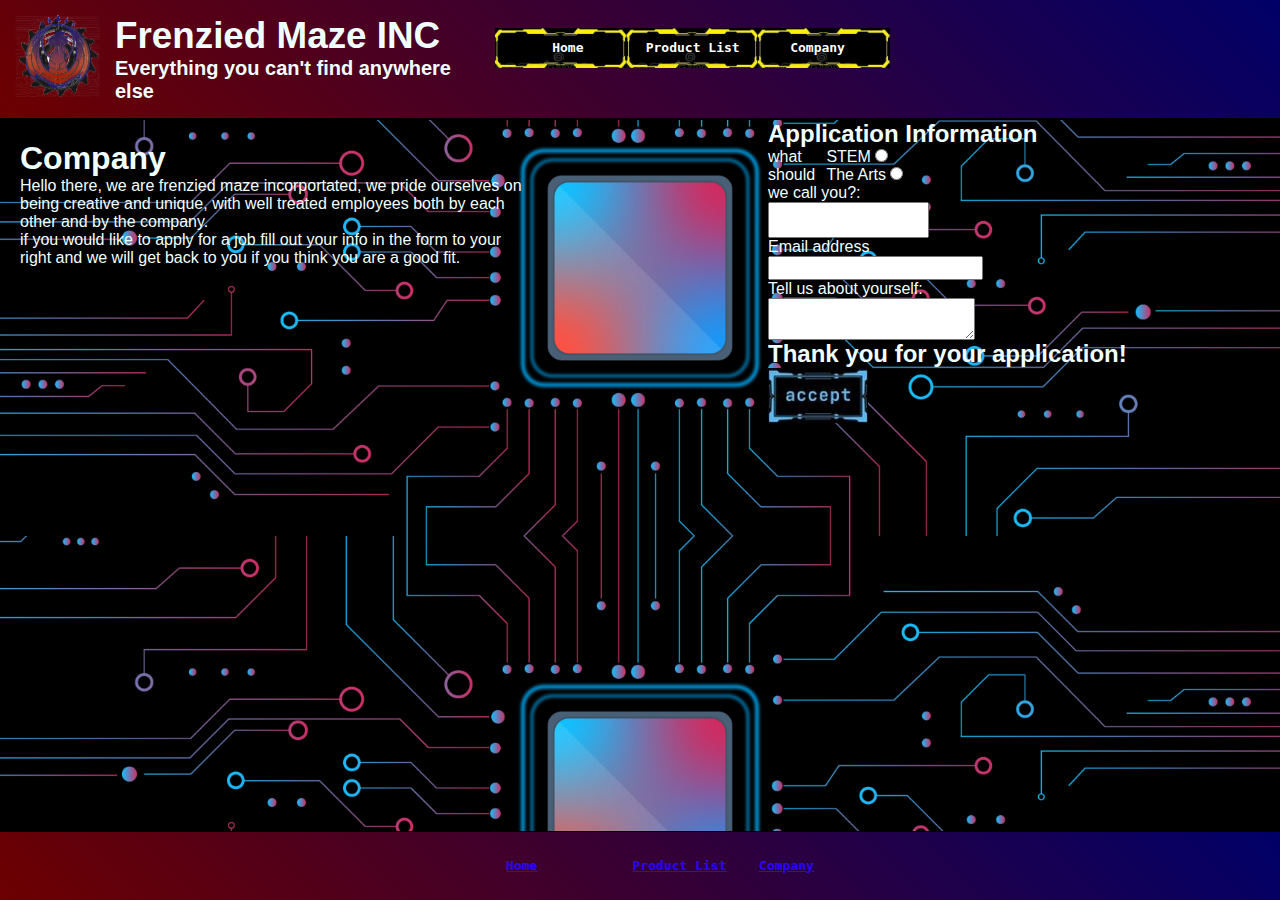
==== final project for css/index-company.html @ dc757973 "Add files via upload" ====
<!DOCTYPE html>

<html lang="en">
<head>
	<meta charset="utf-8" />
	<title>Frenzied Maze Company</title>
	<link rel="stylesheet" href="styles/normalize.css">
	<link rel="stylesheet" href="styles/main-company.css">
</head>

<body>

  <header>
	<nav id="navigation">
		<ul>
		  <li><a href="index-company.html">Company</a></li>
		  <li><a href="index-products.html">Product List</a></li>
		  <li><a id="home" href="index-home.html">Home</a></li>
		</ul>
	  </nav>
  	<img src="images/frenziedmazelogo.gif" alt="logo" width="85">
    <h2>Frenzied Maze INC</h2>
    <h3>Everything you can't find anywhere else</h3>

  </header>
  <main>


	<aside id="companyspeech">
    	<h1>Company</h1>
    	<p>Hello there, we are frenzied maze incorportated, we pride ourselves on being creative and unique, with well treated employees both by each other and by the company.</p>
    	<p>if you would like to apply for a job fill out your info in the form to your right and we will get back to you if you think you are a good fit.</p>
		</aside>
<form name="myform" action="survey_data.html" method="get" id="myform">
	
	
    <h2>Application Information</h2>
	<div id = 'tabs'>
		<label for="twitter" id="twitter">STEM</label>
		<input type="radio" name="twitter" id="twitter"><br>
		<label for="emailmessage" id="emailmessage">The Arts</label>
		<input type="radio" name="emailmessage" id="emailmessage">
	</div>
	<label for="country_code"id="country_code">what should we call you?:</label><br>
  	<input type="text" id="country_code" name="country_code" ><br>

	<label for="zipcode">Email address</label><br>
    <input type="text" name="zipcode" id="zipcode"><br>
	<label for="zipcode">Tell us about yourself:</label><br>
	<textarea name="comments"></textarea>
	<h2>Thank you for your application!</h2>
	<p><input type="image" id="submit" value="Submit" src="images/futuristic-frames-cyberpunk-electronic-background-ui-buttons-sci-fi-technology-interface-vector-set-empty-borders-cancel-268628013.jpg" alt="submit" style="width: 100px;" ></p>
    
     
</form>				
	
  </main>

  <footer>
	<nav id="navigation2">
		<ul>
		  <li><a href="index-company.html">Company</a></li>
		  <li><a href="index-products.html">Product List</a></li>
		  <li><a id="home" href="index-home.html">Home</a></li>
		</ul>
	  </nav>
  </footer>
</body>
</html>
---- final project for css/styles/main-company.css ----
/*html {
	background-image: url("../images/bats.gif");	
}*/
body  {
	font-family: Verdana, Arial, Helvetica, sans-serif;
	width: 100%;
	margin: 0 auto; 
	padding: 0;
	min-height: 100vh;
	display: flex;
	flex-direction: column;
	background-image: url("../images/computer-chip-cpu-3440x1440-9406.png");
	background-size: contain;
	color: azure;
	
}
#navigation a {
	text-decoration: none;
	
  }
  
  #navigation {
	  font-family: monospace;
	  clear: both
	  
  }
  
  #navigation ul {
	
	  list-style: none;
	  margin-top: 1%;
	  padding-left: 0;
	width: 30%;
	  position: relative;
	  float: right;
	  height: 20px;
	  padding: 10px;
	  margin-right: 30%;
	  background-image: url("..//images/hud-futuristic-frame-border-elements-pack-caution-yellow-line-cyber-sci-fi-icon-symbol-cyberpunk-illustration-vector-graphic-270837320.jpg");
	background-repeat: repeat-x;
	background-size: 33.3% 100%;
	  
	  
  }
  #navigation2 {
	font-family: monospace;
	clear: both
}

#navigation2 ul {
	list-style: none;
	margin-top: 1%;
	padding-left: 0;
  width: 30%;
	position: relative;
	float: right;
	height: 20px;
	padding: 10px;
	margin-right: 30%
}
  #navigation li {
	  color: #fff;
	  display: block;
	float: right;
	  /*padding: 20%*/
	  position: relative;
	  text-decoration: none;
	  width: 33.3%
	  	
  }
  #navigation2 li {
	color: #fff;
	display: block;
  float: right;
	/*padding: 20%*/
	position: relative;
	text-decoration: none;
	width: 33%
  }
  #navigation li a {
	color: #fff;
	
  }
  
  #navigation li:hover {
	  background: black;
	  cursor: pointer;
  }
  
  #navigation ul li ul {
	  background: black;
	  visibility: hidden;
	opacity: 0;
	min-width: 5rem;
	  position: absolute;
	/*margin-top: 1rem;*/
	  left: 0;
	display: none;
	width: 100%;


  }
  #navigation ul li ul li {
padding-top: 5px;
padding-bottom: 5px;
text-align: center;

}
#navigation ul li {

	text-align: center;
	
	}
	#navigation li:nth-child(5) a {
		color: orange;
	}
#navigation ul li ul li:hover {
background: grey;
}	
  #navigation ul li:hover > ul,
  ul li ul:hover {
	visibility: visible;
	opacity: 1;
	display: block;
	background: green;
  }
  
  #navigation ul li ul li {
	  clear: both;
	width: 100%;
  }

h1, h2, h3, p {
	margin: 0;
	padding: 0;
}
a {
    font-weight: bold;
    color: rgb(0, 255, 0);
}
a:link, a:visited { 
    color: rgb(43, 0, 255); 
}
a:hover, a:focus { 
    color: green;
}

/* Header */
header { 
	
    background-image: -webkit-linear-gradient(45deg, rgb(109, 0, 0) 0%, rgb(0, 0, 104) 100%);
    background-image: -moz-linear-gradient(45deg, rgb(109, 0, 0) 0%, rgb(0, 0, 104) 100%);
    background-image: -o-linear-gradient(45deg, rgb(109, 0, 0) 0%, rgb(0, 0, 104) 100%);
    background-image: linear-gradient(45deg, rgb(109, 0, 0) 0%, rgb(0, 0, 104) 100%);
    padding: 15px;
    border-bottom: 2px solid black; 
	 
} 
header img { 
	float: left; 
	padding-right: 15px;  
} 
header h2 {
	font-size: 230%;
}
header h3 {
	font-size: 125%;
}



/* Section */
aside {
	width: 40%;
	float: left;
	padding: 20px 40px 20px 20px;	
}
section h1 { 
	font-size: 140%;
	margin-bottom: .5em;
}
section h1:first-letter { 
	font-size: 240%;
}
section h2 {
	font-size: 125%;
	margin: .8em 0 .5em 0;
}
section h3 {
	font-size: 110%;
	margin: .8em 0 .5em 0;
}
section p {
	margin-bottom: .5em;
}
/* Sidebar */
#nav_list {
	float: left; 
	width: 160px;
	padding: 20px 0;
	
}
nav ul {
	line-height: 1.5;
}
#nav_list ul { 
    list-style-type: none;
    /*margin-left: 1.25em;*/
    margin-bottom: 1.5em; }
#nav_list ul li { 
    width: 100px;
    margin-bottom: .5em;
    border: 1px solid black; 
	fill: orange;
	background-color: orange;
	box-shadow: 0 1px 5px 2px;
	}
#nav_list ul li a {
    display: block;
    padding: .5em 0 .5em 1.0em;
    text-decoration: none;
    font-weight: bolder;
	font-size: 75%;
    color: black;
	fill: orange; }
#nav_list ul li a.current {
    background-color: orange; }
	#myform{
		float: right;
		width: 40%;
	}
	#tabs{
		float:right;
		 width: 30%;
		 height: 60%;
		 padding-right: 300px;
		 
	}
	#country_code{
		height: 30px;
		padding-right: 1px;
		width: 30%;
		
	}


/* Footer */
footer { 
	clear: both;
	border-top: 1px solid black;
	padding: 1px;
    background-image: -webkit-linear-gradient(45deg, rgb(109, 0, 0) 0%, rgb(0, 0, 104) 100%);
    background-image: -moz-linear-gradient(45deg, rgb(109, 0, 0) 0%, rgb(0, 0, 104) 100%);
    background-image: -o-linear-gradient(45deg, rgb(109, 0, 0) 0%, rgb(0, 0, 104) 100%);
    background-image: linear-gradient(45deg, rgb(109, 0, 0) 0%, rgb(0, 0, 104) 100%);
	margin-top: auto;
} 
footer p {
	font-size: 50%;
	text-align: center;
	
}
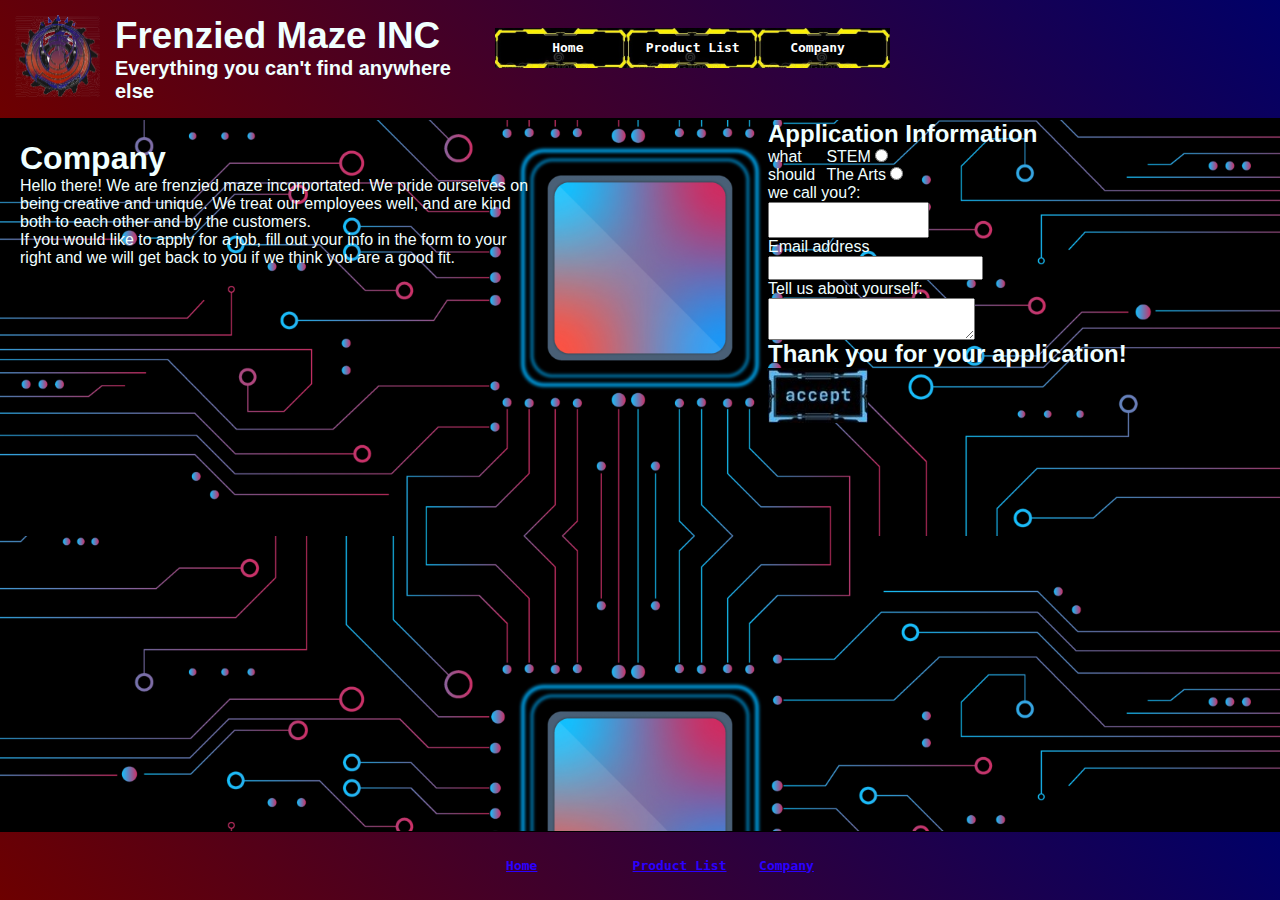
==== commit e15a7f9f: "Update index-company.html" ====
--- a/final project for css/index-company.html
+++ b/final project for css/index-company.html
@@ -28,8 +28,8 @@
 
 	<aside id="companyspeech">
     	<h1>Company</h1>
-    	<p>Hello there, we are frenzied maze incorportated, we pride ourselves on being creative and unique, with well treated employees both by each other and by the company.</p>
-    	<p>if you would like to apply for a job fill out your info in the form to your right and we will get back to you if you think you are a good fit.</p>
+    	<p>Hello there! We are frenzied maze incorportated. We pride ourselves on being creative and unique.  We treat our employees well, and are kind both to each other and by the customers. </p>
+    	<p>If you would like to apply for a job, fill out your info in the form to your right and we will get back to you if we think you are a good fit.</p>
 		</aside>
 <form name="myform" action="survey_data.html" method="get" id="myform">
 	
@@ -66,4 +66,4 @@
 	  </nav>
   </footer>
 </body>
-</html>+</html>
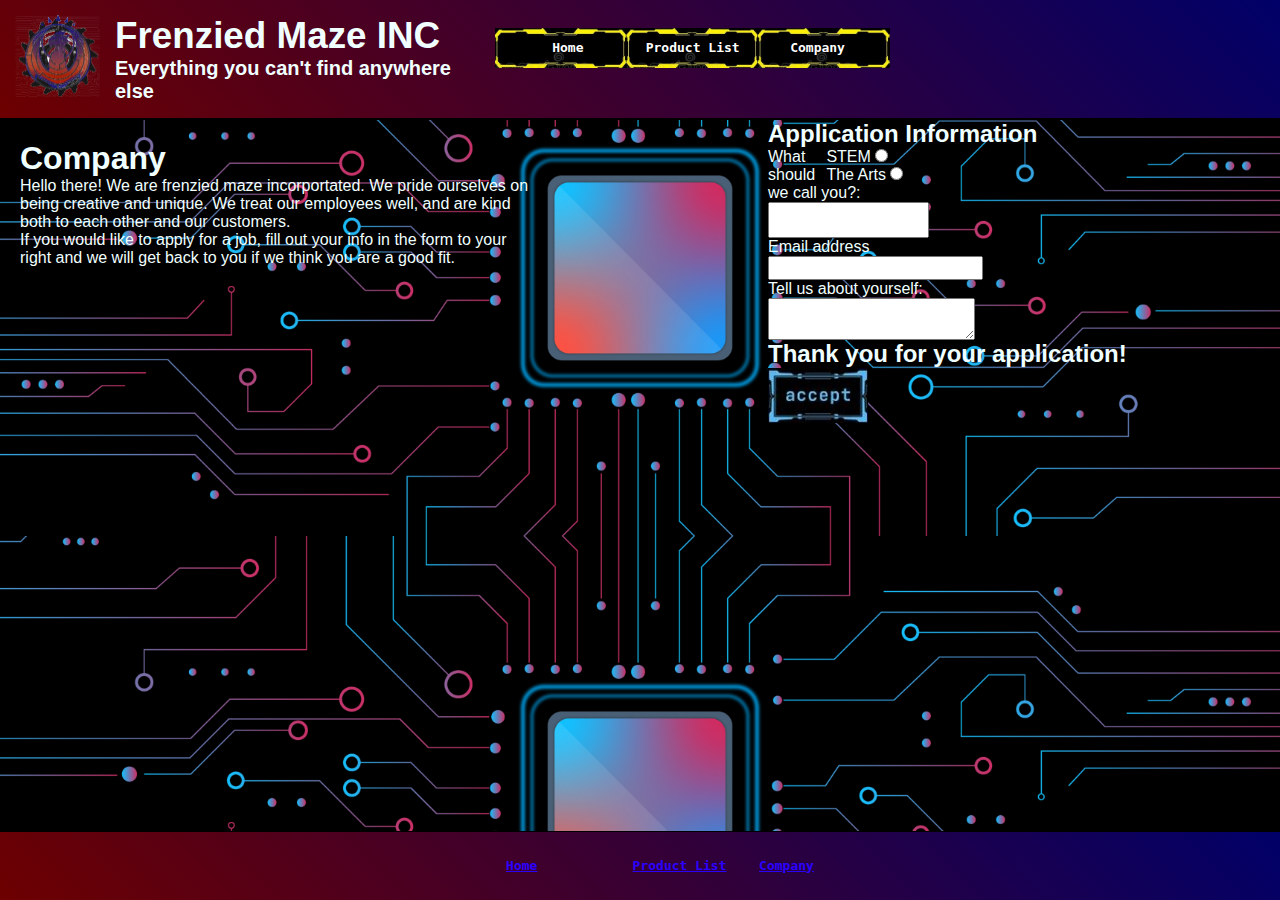
==== commit 6a1cb8f0: "Update index-company.html" ====
--- a/final project for css/index-company.html
+++ b/final project for css/index-company.html
@@ -28,7 +28,7 @@
 
 	<aside id="companyspeech">
     	<h1>Company</h1>
-    	<p>Hello there! We are frenzied maze incorportated. We pride ourselves on being creative and unique.  We treat our employees well, and are kind both to each other and by the customers. </p>
+    	<p>Hello there! We are frenzied maze incorportated. We pride ourselves on being creative and unique.  We treat our employees well, and are kind both to each other and our customers. </p>
     	<p>If you would like to apply for a job, fill out your info in the form to your right and we will get back to you if we think you are a good fit.</p>
 		</aside>
 <form name="myform" action="survey_data.html" method="get" id="myform">
@@ -41,7 +41,7 @@
 		<label for="emailmessage" id="emailmessage">The Arts</label>
 		<input type="radio" name="emailmessage" id="emailmessage">
 	</div>
-	<label for="country_code"id="country_code">what should we call you?:</label><br>
+	<label for="country_code"id="country_code">What should we call you?:</label><br>
   	<input type="text" id="country_code" name="country_code" ><br>
 
 	<label for="zipcode">Email address</label><br>
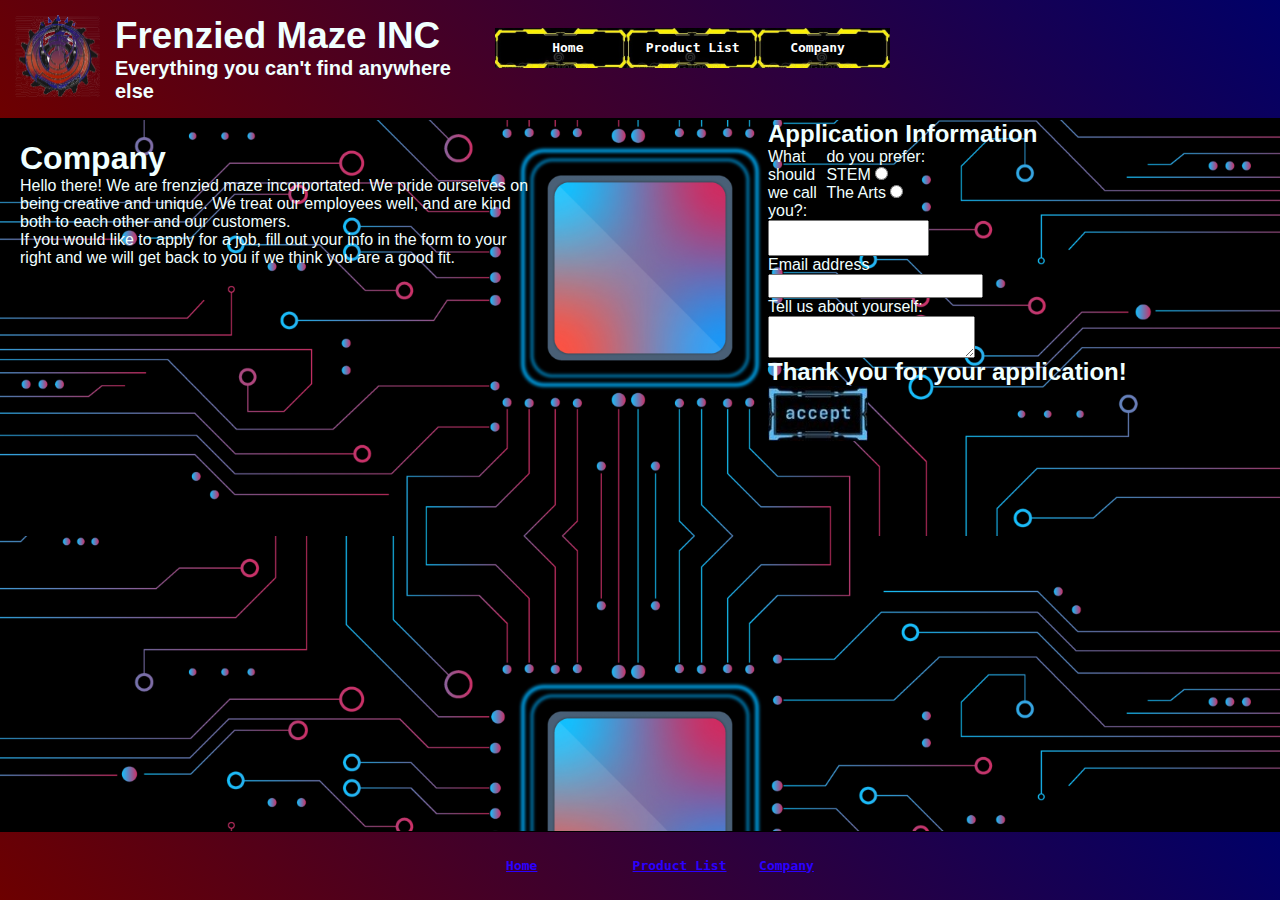
==== commit c36699a6: "Update index-company.html" ====
--- a/final project for css/index-company.html
+++ b/final project for css/index-company.html
@@ -36,6 +36,7 @@
 	
     <h2>Application Information</h2>
 	<div id = 'tabs'>
+		<p> do you prefer:</p>
 		<label for="twitter" id="twitter">STEM</label>
 		<input type="radio" name="twitter" id="twitter"><br>
 		<label for="emailmessage" id="emailmessage">The Arts</label>
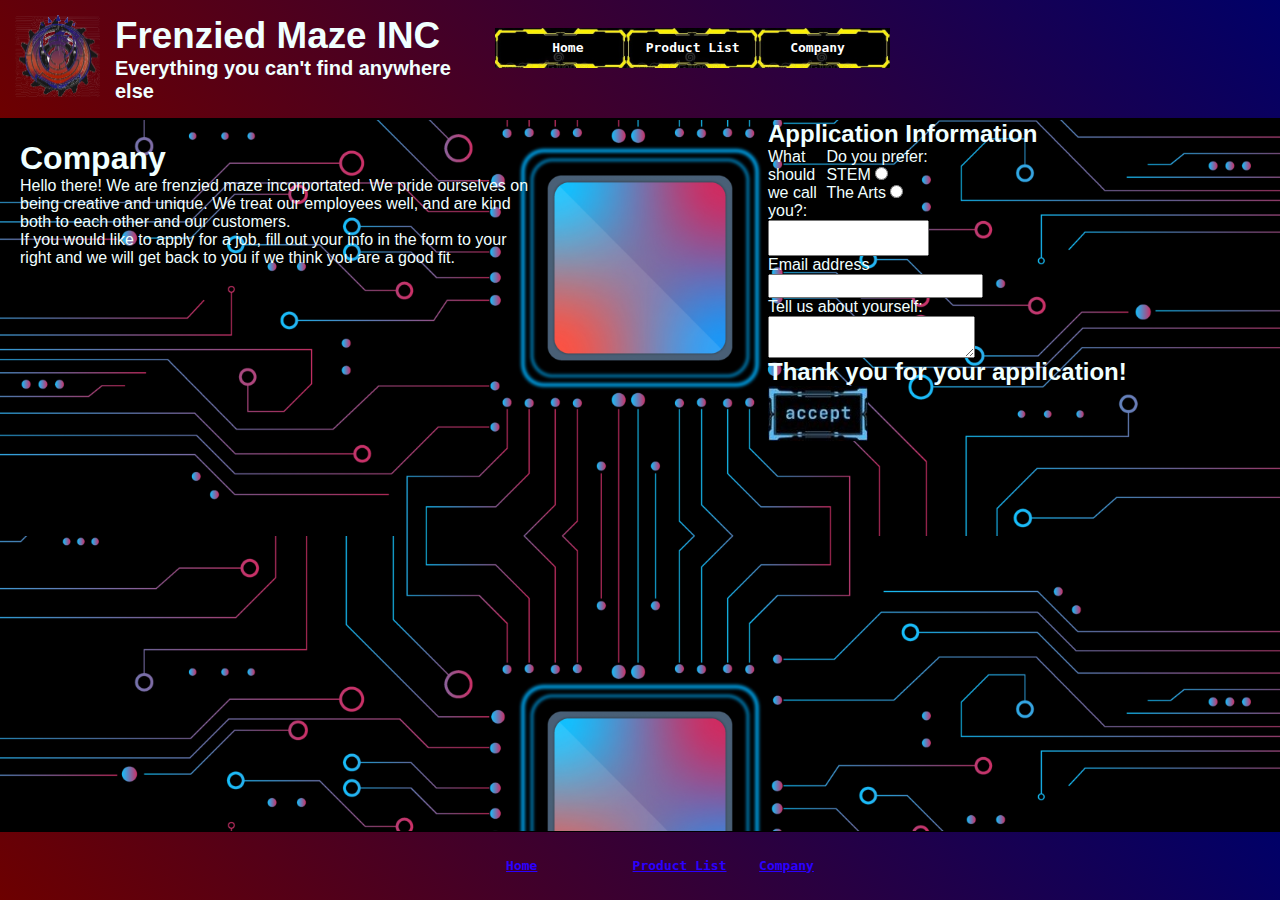
==== commit b6d8ad92: "Update index-company.html" ====
--- a/final project for css/index-company.html
+++ b/final project for css/index-company.html
@@ -36,7 +36,7 @@
 	
     <h2>Application Information</h2>
 	<div id = 'tabs'>
-		<p> do you prefer:</p>
+		<p> Do you prefer:</p>
 		<label for="twitter" id="twitter">STEM</label>
 		<input type="radio" name="twitter" id="twitter"><br>
 		<label for="emailmessage" id="emailmessage">The Arts</label>
